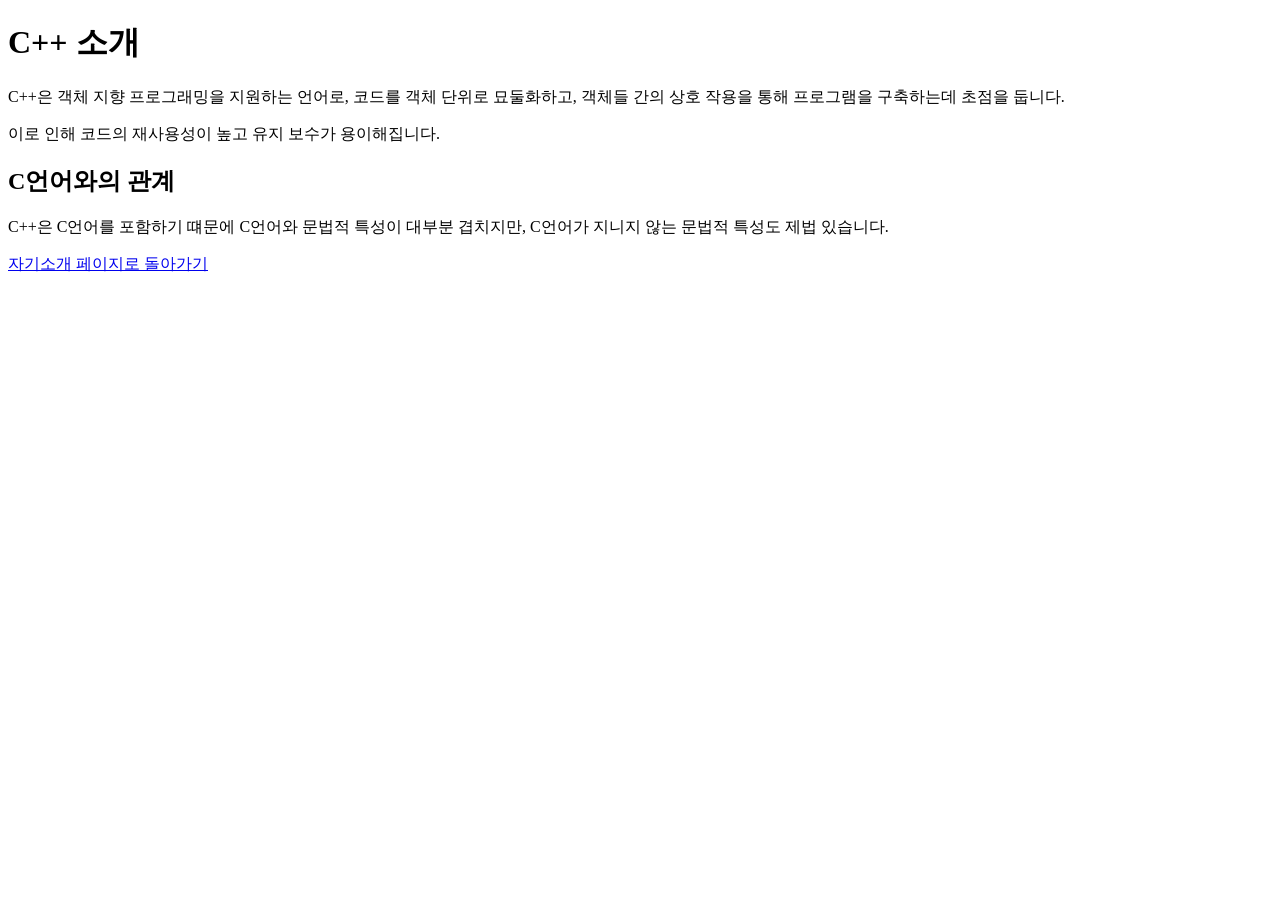
==== week2/c++.html @ 8b587b8f "C++ 소개페이지 추가" ====
<!DOCTYPE html>
<html lang="en">
<head>
    <meta charset="UTF-8">
    <meta name="viewport" content="width=device-width, initial-scale=1.0">
    <title>C++</title>
</head>
<body>
    <h1>C++ 소개</h1>
    <p>C++은 객체 지향 프로그래밍을 지원하는 언어로, 코드를 객체 단위로 묘둘화하고,
        객체들 간의 상호 작용을 통해 프로그램을 구축하는데 초점을 둡니다.</p>
    <p>이로 인해 코드의 재사용성이 높고 유지 보수가 용이해집니다. </p>
    <h2>C언어와의 관계</h2>
    <p>C++은 C언어를 포함하기 떄문에 C언어와 문법적 특성이 대부분 겹치지만, C언어가 지니지 않는
        문법적 특성도 제법 있습니다. 
    </p>
    <p><a href = "./index.html">자기소개 페이지로 돌아가기</a></p>
</body>
</html>
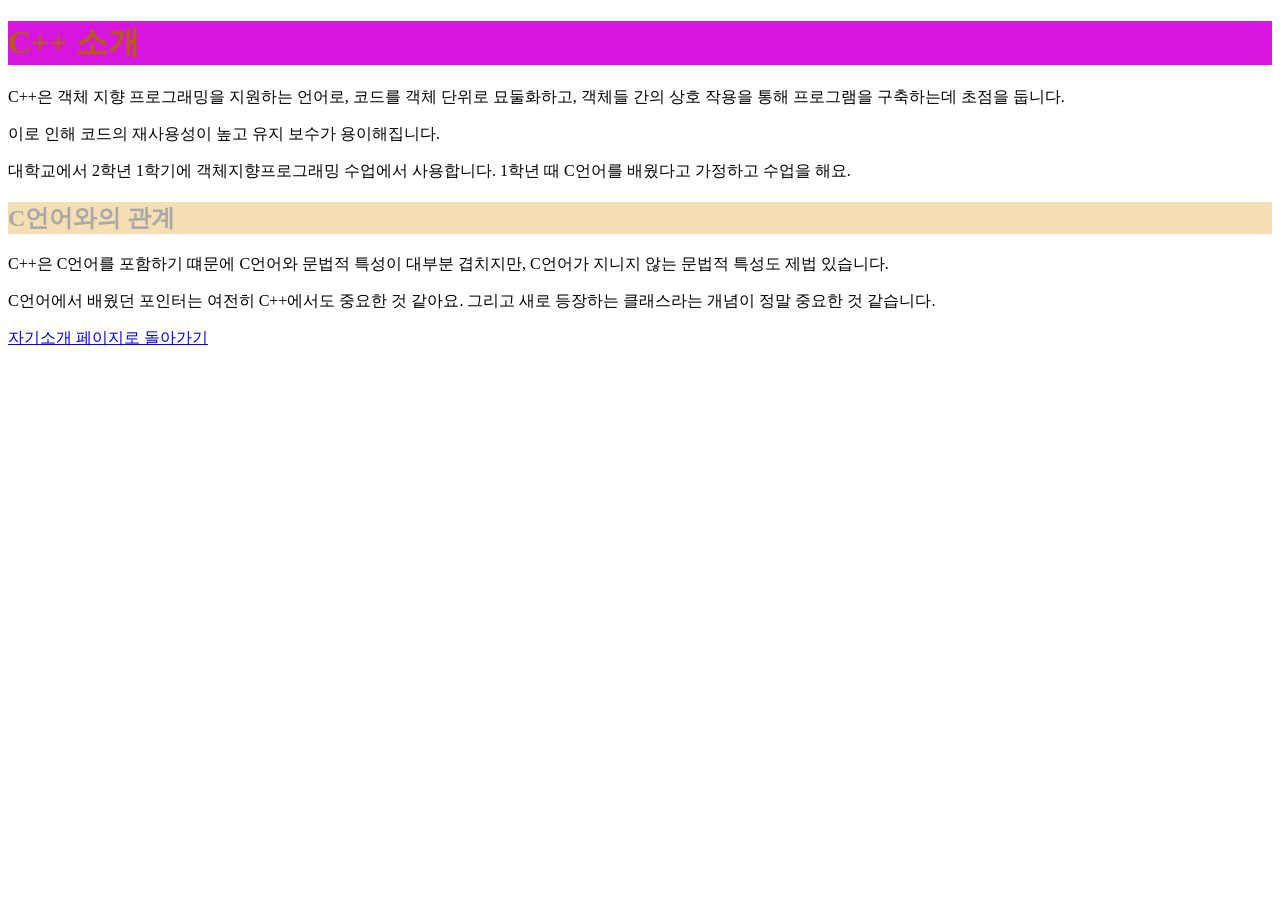
==== commit caedfc29: "week2/c++.html 색깔 추가" ====
--- a/week2/c++.html
+++ b/week2/c++.html
@@ -6,14 +6,25 @@
     <title>C++</title>
 </head>
 <body>
-    <h1>C++ 소개</h1>
+    <h1 style = "
+        color: rgb(181, 92, 15);
+        background-color: rgb(215, 21, 222);
+        ">C++ 소개</h1>
     <p>C++은 객체 지향 프로그래밍을 지원하는 언어로, 코드를 객체 단위로 묘둘화하고,
         객체들 간의 상호 작용을 통해 프로그램을 구축하는데 초점을 둡니다.</p>
     <p>이로 인해 코드의 재사용성이 높고 유지 보수가 용이해집니다. </p>
-    <h2>C언어와의 관계</h2>
+    <P>대학교에서 2학년 1학기에 객체지향프로그래밍 수업에서 사용합니다. 1학년 때 C언어를 배웠다고
+        가정하고 수업을 해요. 
+    </P>
+    <h2 style = "color: darkgray;
+        background-color: wheat">C언어와의 관계</h2>
     <p>C++은 C언어를 포함하기 떄문에 C언어와 문법적 특성이 대부분 겹치지만, C언어가 지니지 않는
         문법적 특성도 제법 있습니다. 
     </p>
-    <p><a href = "./index.html">자기소개 페이지로 돌아가기</a></p>
+    <p>
+        C언어에서 배웠던 포인터는 여전히 C++에서도 중요한 것 같아요. 
+        그리고 새로 등장하는 클래스라는 개념이 정말 중요한 것 같습니다. 
+    </p>
+    <p><a href = "../">자기소개 페이지로 돌아가기</a></p>
 </body>
 </html>
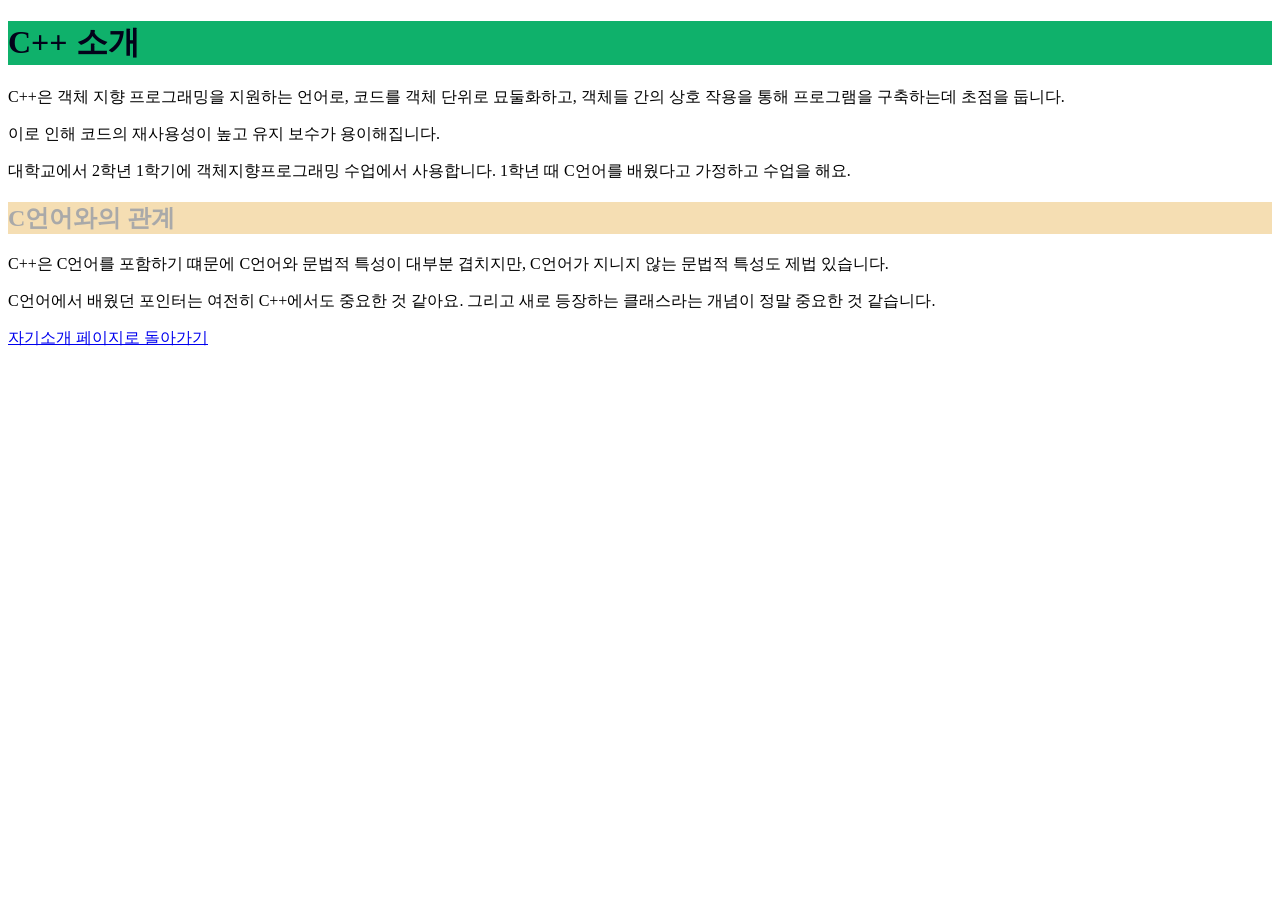
==== commit d3e1932d: "색깔 변경" ====
--- a/week2/c++.html
+++ b/week2/c++.html
@@ -7,8 +7,8 @@
 </head>
 <body>
     <h1 style = "
-        color: rgb(181, 92, 15);
-        background-color: rgb(215, 21, 222);
+        color: rgb(3, 2, 26);
+        background-color: rgb(15, 177, 107);
         ">C++ 소개</h1>
     <p>C++은 객체 지향 프로그래밍을 지원하는 언어로, 코드를 객체 단위로 묘둘화하고,
         객체들 간의 상호 작용을 통해 프로그램을 구축하는데 초점을 둡니다.</p>
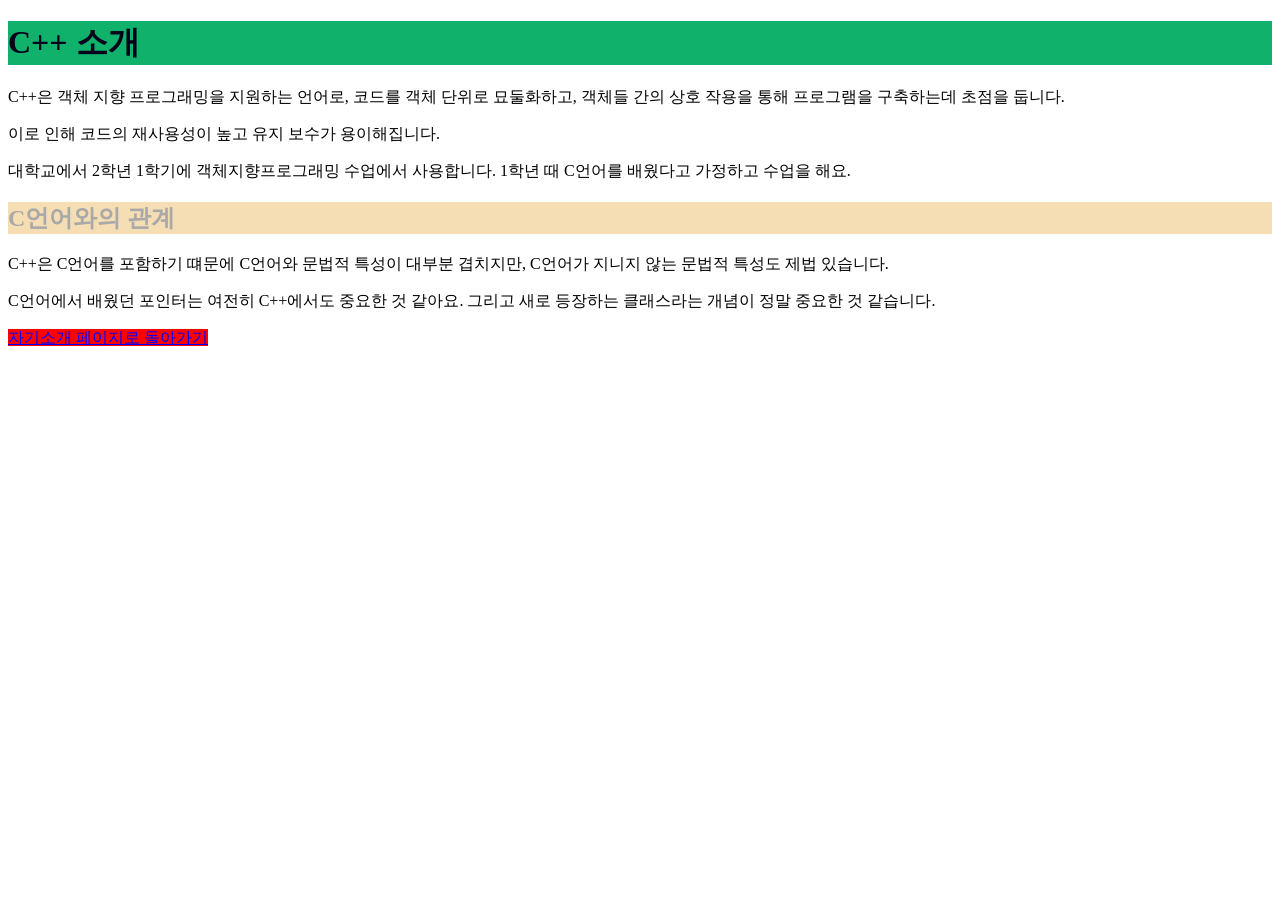
==== commit ae4916ca: "c++ 색깔 넣기" ====
--- a/week2/c++.html
+++ b/week2/c++.html
@@ -25,6 +25,7 @@
         C언어에서 배웠던 포인터는 여전히 C++에서도 중요한 것 같아요. 
         그리고 새로 등장하는 클래스라는 개념이 정말 중요한 것 같습니다. 
     </p>
-    <p><a href = "../">자기소개 페이지로 돌아가기</a></p>
+    <p><a href = "../", style = "
+    color: blue; background-color: red;" >자기소개 페이지로 돌아가기</a></p>
 </body>
 </html>
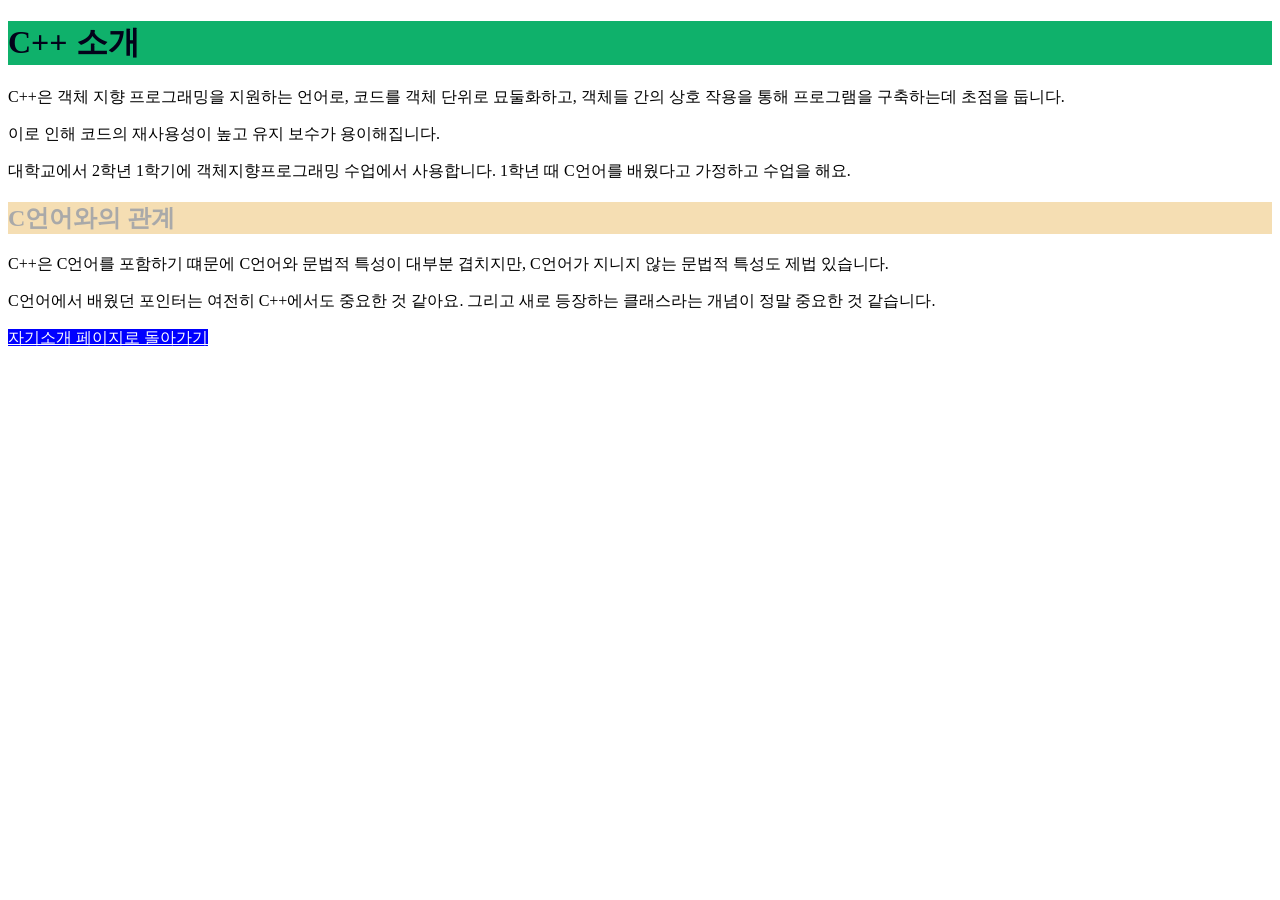
==== commit b1b24c88: "3주차 과제 제출" ====
--- a/week2/c++.html
+++ b/week2/c++.html
@@ -26,6 +26,6 @@
         그리고 새로 등장하는 클래스라는 개념이 정말 중요한 것 같습니다. 
     </p>
     <p><a href = "../", style = "
-    color: blue; background-color: red;" >자기소개 페이지로 돌아가기</a></p>
+    color: white; background-color: blue;" >자기소개 페이지로 돌아가기</a></p>
 </body>
 </html>
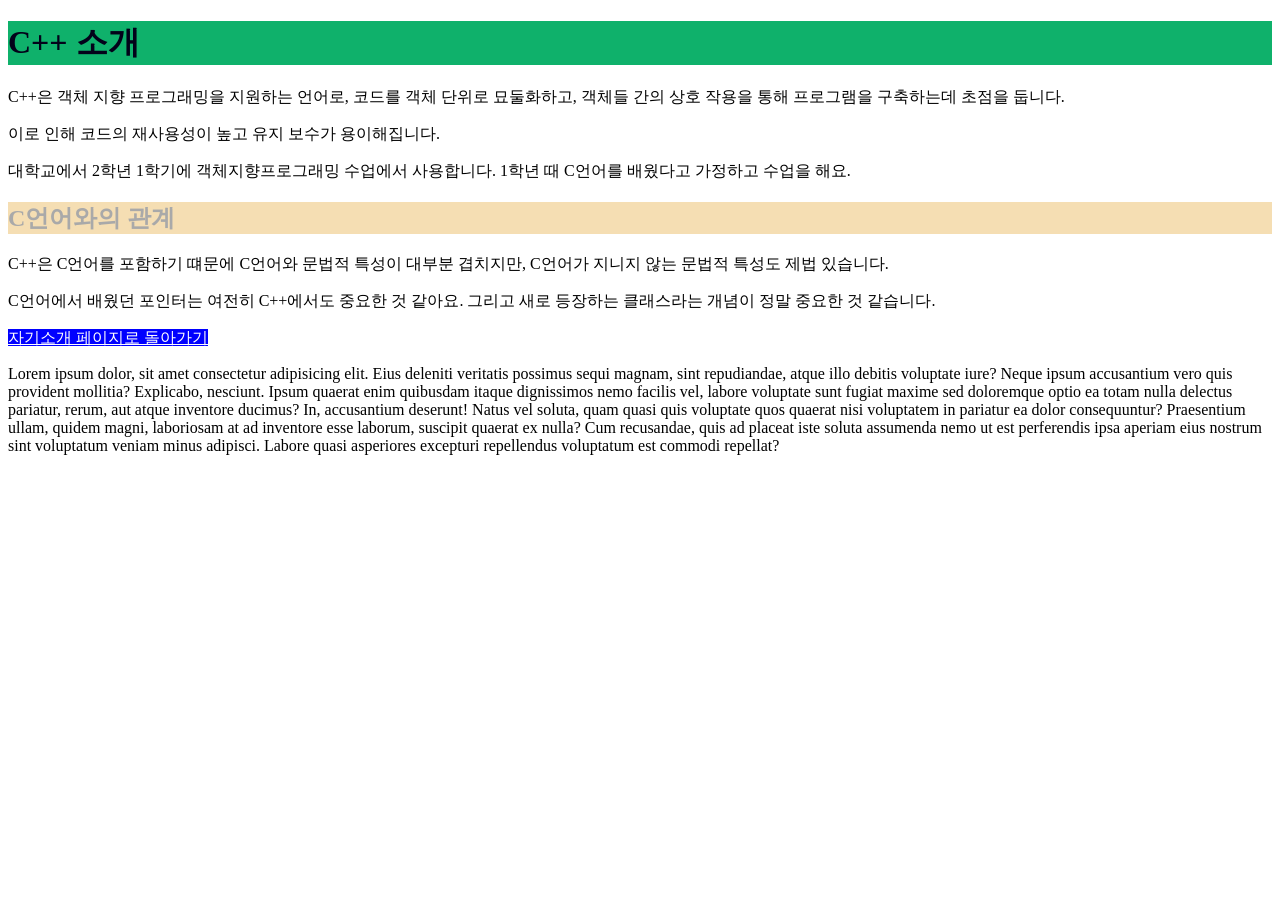
==== commit b718fce4: "week4 세팅" ====
--- a/week2/c++.html
+++ b/week2/c++.html
@@ -27,5 +27,9 @@
     </p>
     <p><a href = "../", style = "
     color: white; background-color: blue;" >자기소개 페이지로 돌아가기</a></p>
+    <div>Lorem ipsum dolor, sit amet consectetur adipisicing elit. Eius deleniti veritatis possimus sequi magnam, sint repudiandae, atque illo debitis voluptate iure? Neque ipsum accusantium vero quis provident mollitia? Explicabo, nesciunt.
+    Ipsum quaerat enim quibusdam itaque dignissimos nemo facilis vel, labore voluptate sunt fugiat maxime sed doloremque optio ea totam nulla delectus pariatur, rerum, aut atque inventore ducimus? In, accusantium deserunt!
+    Natus vel soluta, quam quasi quis voluptate quos quaerat nisi voluptatem in pariatur ea dolor consequuntur? Praesentium ullam, quidem magni, laboriosam at ad inventore esse laborum, suscipit quaerat ex nulla?
+    Cum recusandae, quis ad placeat iste soluta assumenda nemo ut est perferendis ipsa aperiam eius nostrum sint voluptatum veniam minus adipisci. Labore quasi asperiores excepturi repellendus voluptatum est commodi repellat?</div>
 </body>
 </html>
